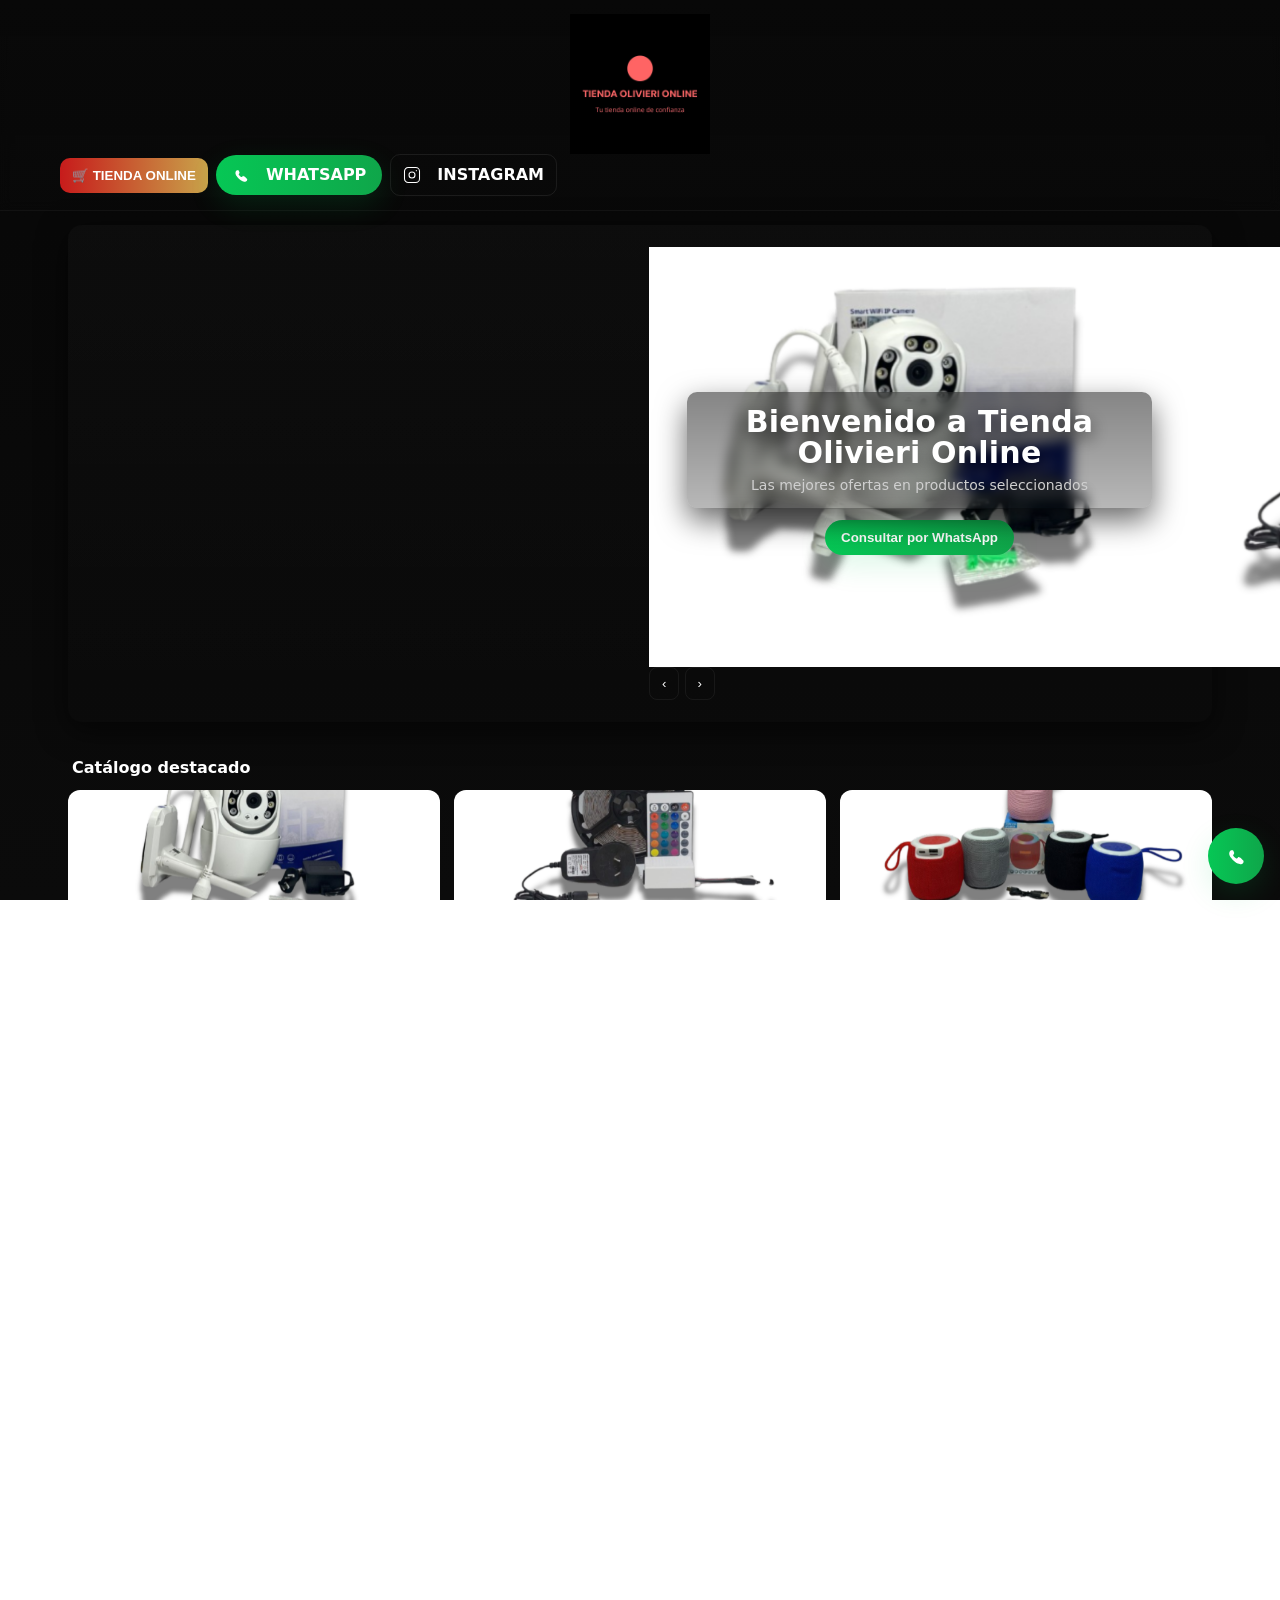
==== tienda.html @ 2c850005 "Update tienda.html" ====
<!doctype html>
<html lang="es">
<head>
  <meta charset="utf-8" />
  <meta name="viewport" content="width=device-width,initial-scale=1" />
  <title>TiendaOlivieriOnline</title>
  <link rel="stylesheet" href="styles.css">
  <script type="module" src="app.js" defer></script>
</head>
<body>
  <header class="site-header sticky">
    <div class="site-inner">
      <div class="logo-wrap" aria-hidden="false">
        <img src="tiendaolivierionline.webp" alt="TiendaOlivieriOnline" class="logo">
      </div>
      <nav class="top-actions" aria-label="Acciones principales">
        <button class="btn main-btn" id="btn-store">🛒 TIENDA ONLINE</button>
        <a class="btn whatsapp-btn" id="btn-whatsapp" href="https://wa.me/5491161368107?text=Hola%20quiero%20consultar%20por%20los%20productos" rel="noopener" target="_blank" title="WhatsApp">
          <svg width="18" height="18" viewBox="0 0 24 24" fill="none" aria-hidden="true" xmlns="http://www.w3.org/2000/svg"><path d="M21.7 18.3a11.9 11.9 0 0 0 .3-2.8c0-6.6-5.4-12-12-12S-1 8.9-1 15.5c0 2 .5 3.9 1.5 5.6L1 24l3.1-1.6A11.9 11.9 0 0 0 12 27c6.6 0 11.9-5.4 11.9-12 0-1-.1-1.9-.2-2.7z" fill="none"/><path d="M17.2 14.2c-.3-.1-1.8-.9-2.1-1-.3-.1-.5-.1-.7.1s-.8 1-1 1.2c-.2.3-.4.4-.7.2-.3-.1-1.2-.4-2.3-1.4-.8-.7-1.3-1.6-1.5-1.9-.2-.3 0-.5.2-.7.2-.2.4-.5.6-.8.2-.3.2-.5.3-.8.1-.3 0-.6-.1-.8-.1-.3-.7-1.6-1-2.2-.3-.6-.6-.5-.8-.5-.2 0-.5 0-.8 0-.3 0-.8.1-1.2.5-.4.4-1.5 1.4-1.5 3.4s1.6 3.9 1.8 4.2c.2.3 3 4.6 7.4 6.4l.1.1c3 .9 3.3.8 3.9.7.6-.1 1.9-.8 2.2-1.6.3-.9.3-1.6.3-1.8 0-.2-.2-.4-.5-.6z" fill="currentColor"/></svg>
          <span style="margin-left:8px;">WHATSAPP</span>
        </a>
        <a class="btn" href="https://instagram.com/TiendaOlivieriOnline" target="_blank" rel="noopener" aria-label="Instagram - TiendaOlivieriOnline" title="Instagram - TiendaOlivieriOnline">
          <svg width="18" height="18" viewBox="0 0 24 24" fill="none" aria-hidden="true" xmlns="http://www.w3.org/2000/svg" style="flex:0 0 auto;">
            <rect x="2" y="2" width="20" height="20" rx="5" stroke="currentColor" stroke-width="1.4" fill="none"/>
            <path d="M16 11.999a4 4 0 1 1-8 0 4 4 0 0 1 8 0z" stroke="currentColor" stroke-width="1.4" fill="none" stroke-linecap="round" stroke-linejoin="round"/>
            <circle cx="17.8" cy="6.2" r="0.8" fill="currentColor"/>
          </svg>
          <span style="margin-left:8px;">INSTAGRAM</span>
        </a>
      </nav>
    </div>
  </header>

  <main>
    <div class="site-container">
    <section class="hero">
      <div class="hero-left">
        <div class="hero-content" style="display:flex;flex-direction:column;gap:12px;align-items:flex-start">
          <!-- Left column now keeps only the CTA and spacing; the hero text is shown once in the carousel overlay -->
          <div style="min-height:48px;"></div>
          
        </div>
      </div>

      <!-- Right: NUEVO CARRUSEL ESTÁTICO Y AUTÓNOMO (no reutiliza el anterior) -->
      <div class="hero-right" aria-hidden="true">
        <div class="product-carousel" aria-label="Carrusel de productos">
          <!-- Overlay text and WhatsApp CTA centered over the carousel -->
          <div class="carousel-overlay" aria-hidden="false">
            <div class="overlay-inner site-inner">
              <div class="overlay-text">
                <div class="overlay-title">Bienvenido a Tienda Olivieri Online</div>
                <div class="overlay-sub">Las mejores ofertas en productos seleccionados</div>
              </div>
              <button id="overlay-wa" class="btn overlay-wa" title="Consultar por WhatsApp">Consultar por WhatsApp</button>
            </div>
          </div>

          <!-- Nuevo carrusel independiente -->
          <div id="new-carousel" class="new-carousel" role="region" aria-label="Carrusel de productos destacado">
            <div class="new-carousel-track" id="new-carousel-track" role="list">
              <!-- Slides añadidos manualmente para asegurar variedad -->
              <div class="new-slide" role="listitem" data-name="CÁMARA DOMO OM" data-price="$39.999" data-desc="Cámara IP con giro y visión nocturna.">
                <img src="Diseño sin título (97).png" alt="CÁMARA DOMO OM">
              </div>
              <div class="new-slide" role="listitem" data-name="TIRA LED RGB 5M" data-price="$14.999" data-desc="Tira LED RGB con control remoto.">
                <img src="Diseño sin título (103).png" alt="TIRA LED RGB 5M">
              </div>
              <div class="new-slide" role="listitem" data-name="MINI PARLANTE PORTATIL" data-price="$9.999" data-desc="Parlante portátil, colores variados.">
                <img src="Diseño sin título (92).png" alt="MINI PARLANTE PORTATIL">
              </div>
              <div class="new-slide" role="listitem" data-name="AURICULARES TRUE WIRELESS" data-price="$11.999" data-desc="Auriculares inPods 12, varios colores.">
                <img src="Diseño sin título (100).png" alt="AURICULARES TRUE WIRELESS">
              </div>
              <div class="new-slide" role="listitem" data-name="PAVA ELECTRICA 1.8L" data-price="$19.999" data-desc="Pava eléctrica acero inoxidable 1.8L.">
                <img src="Diseño sin título (98).png" alt="PAVA ELECTRICA 1.8L">
              </div>
              <div class="new-slide" role="listitem" data-name="RELOJ SMART WATCH" data-price="$11.999" data-desc="Smartwatch color macaron, monitoreo de actividad.">
                <img src="Diseño sin título (96).png" alt="RELOJ SMART WATCH">
              </div>
            </div>

            <div class="new-carousel-controls" aria-hidden="false">
              <button id="new-prev" class="carousel-prev" aria-label="Anterior">‹</button>
              <button id="new-next" class="carousel-next" aria-label="Siguiente">›</button>
            </div>
          </div>
        </div>
      </div>
    </section>
    </div>

    <section id="catalog" class="catalog">
      <h2 class="section-title">Catálogo destacado</h2>
      <div class="grid">
        <!-- Product 1 -->
        <article class="product" data-name="CAMARA DOMO OM" data-price="$39.999" data-desc="Cámara IP con giro y visión nocturna para vigilancia continua y acceso remoto fácil.">
          <div class="prod-media">
            <img src="Diseño sin título (97).png" alt="CAMARA DOMO OM" loading="lazy">
          </div>
          <div class="prod-body">
            <h3 class="prod-name">CAMARA DOMO OM</h3>
            <p class="prod-price">$39.999</p>
            <button class="btn buy-btn">Comprar por WhatsApp</button>
          </div>
        </article>

        <!-- Product 2 -->
        <article class="product" data-name="TIRA LED RGB 3528 - 5MTS" data-price="$14.999" data-desc="Tira RGB flexible para ambientación con múltiples colores y control remoto incluido.">
          <div class="prod-media">
            <img src="Diseño sin título (103).png" alt="TIRA LED RGB 3528 - 5MTS" loading="lazy">
          </div>
          <div class="prod-body">
            <h3 class="prod-name">TIRA LED RGB 3528 - 5MTS</h3>
            <p class="prod-price">$14.999</p>
            <button class="btn buy-btn">Comprar por WhatsApp</button>
          </div>
        </article>

        <!-- Product 3 -->
        <article class="product" data-name="MINI PARLANTE PORTATIL SH-309" data-price="$9.999" data-desc="Parlante compacto con buena autonomía y sonido claro, ideal para llevar a todas partes.">
          <div class="prod-media">
            <img src="Diseño sin título (92).png" alt="MINI PARLANTE PORTATIL SH-309" loading="lazy">
          </div>
          <div class="prod-body">
            <h3 class="prod-name">MINI PARLANTE PORTATIL SH-309</h3>
            <p class="prod-price">$9.999</p>
            <button class="btn buy-btn">Comprar por WhatsApp</button>
          </div>
        </article>

        <!-- Product 4 -->
        <article class="product" data-name="AURICULAR I12" data-price="$11.999" data-desc="Auriculares true wireless con carga portátil y buen aislamiento para llamadas y música.">
          <div class="prod-media">
            <img src="Diseño sin título (100).png" alt="AURICULAR I12" loading="lazy">
          </div>
          <div class="prod-body">
            <h3 class="prod-name">AURICULAR I12</h3>
            <p class="prod-price">$11.999</p>
            <button class="btn buy-btn">Comprar por WhatsApp</button>
          </div>
        </article>

        <!-- Product 5 -->
        <article class="product" data-name="PAVA ELECTRICA C/CORTE MATE ACERO - STAR TRACK" data-price="$19.999" data-desc="Hervidor 1.8L en acero inoxidable con corte automático, rápido y seguro.">
          <div class="prod-media">
            <img src="Diseño sin título (98).png" alt="PAVA ELECTRICA C/CORTE MATE ACERO - STAR TRACK" loading="lazy">
          </div>
          <div class="prod-body">
            <h3 class="prod-name">PAVA ELECTRICA C/CORTE MATE ACERO - STAR TRACK</h3>
            <p class="prod-price">$19.999</p>
            <button class="btn buy-btn">Comprar por WhatsApp</button>
          </div>
        </article>

        <!-- Product 6 -->
        <article class="product" data-name="CARGADOR IPHONE 20W - TIPO C A LIGHTNING" data-price="$10.999" data-desc="Cargador oficial 20W para carga rápida y segura de iPhone y accesorios.">
          <div class="prod-media">
            <img src="Diseño sin título (102).png" alt="CARGADOR IPHONE 20W - TIPO C A LIGHTNING" loading="lazy">
          </div>
          <div class="prod-body">
            <h3 class="prod-name">CARGADOR IPHONE 20W - TIPO C A LIGHTNING</h3>
            <p class="prod-price">$10.999</p>
            <button class="btn buy-btn">Comprar por WhatsApp</button>
          </div>
        </article>

        <!-- Product 7 -->
        <article class="product" data-name="SOPORTE TV FIJO 26&quot;- 63&quot;" data-price="$10.999" data-desc="Soporte metálico resistente que fija tu TV ahorrando espacio y asegurando estabilidad.">
          <div class="prod-media">
            <img src="Diseño sin título (91).png" alt="SOPORTE TV FIJO 26-63" loading="lazy">
          </div>
          <div class="prod-body">
            <h3 class="prod-name">SOPORTE TV FIJO 26"- 63"</h3>
            <p class="prod-price">$10.999</p>
            <button class="btn buy-btn">Comprar por WhatsApp</button>
          </div>
        </article>

        <!-- Product 8 -->
        <article class="product" data-name="SOPORTE IMANTADO PARA CELULAR" data-price="$11.999" data-desc="Base magnética compacta para mantener tu teléfono seguro y accesible en el auto.">
          <div class="prod-media">
            <img src="Diseño sin título (94).png" alt="SOPORTE IMANTADO PARA CELULAR" loading="lazy">
          </div>
          <div class="prod-body">
            <h3 class="prod-name">SOPORTE IMANTADO PARA CELULAR</h3>
            <p class="prod-price">$11.999</p>
            <button class="btn buy-btn">Comprar por WhatsApp</button>
          </div>
        </article>

        <!-- Product 9 -->
        <article class="product" data-name="RELOJ SMART WATCH D20 - CUADRADO (409)" data-price="$11.999" data-desc="Smartwatch con monitoreo de actividad, notificaciones y diseño moderno, ideal para uso diario.">
          <div class="prod-media">
            <img src="Diseño sin título (96).png" alt="RELOJ SMART WATCH D20 - CUADRADO (409)" loading="lazy">
          </div>
          <div class="prod-body">
            <h3 class="prod-name">RELOJ SMART WATCH D20 - CUADRADO (409)</h3>
            <p class="prod-price">$11.999</p>
            <button class="btn buy-btn">Comprar por WhatsApp</button>
          </div>
        </article>

        <!-- Product 10 -->
        <article class="product" data-name="MATE AUTO CEBADOR - C/DISEÑO" data-price="$8.999" data-desc="Mate con diseño decorativo y función de cebado automático para mayor comodidad.">
          <div class="prod-media">
            <img src="Diseño sin título (90).png" alt="MATE AUTO CEBADOR - C/DISEÑO" loading="lazy">
          </div>
          <div class="prod-body">
            <h3 class="prod-name">MATE AUTO CEBADOR - C/DISEÑO</h3>
            <p class="prod-price">$8.999</p>
            <button class="btn buy-btn">Comprar por WhatsApp</button>
          </div>
        </article>

        <!-- Product 11 -->
        <article class="product" data-name="CALOVENTOR ELECTRICO ORYX" data-price="$28.000" data-desc="Caloventor portátil 2000W que calienta rápido y es fácil de mover entre ambientes.">
          <div class="prod-media">
            <img src="Diseño sin título (95).png" alt="CALOVENTOR ELECTRICO ORYX" loading="lazy">
          </div>
          <div class="prod-body">
            <h3 class="prod-name">CALOVENTOR ELECTRICO ORYX</h3>
            <p class="prod-price">$28.000</p>
            <button class="btn buy-btn">Comprar por WhatsApp</button>
          </div>
        </article>

        <!-- Product 12 -->
        <article class="product" data-name="ADAPTADOR CARGA RAPIDA SAMSUNG -15W" data-price="$9.999" data-desc="Adaptador compacto Samsung 15W para carga rápida y segura de dispositivos compatibles.">
          <div class="prod-media">
            <img src="Diseño sin título (85).png" alt="ADAPTADOR CARGA RAPIDA SAMSUNG -15W" loading="lazy">
          </div>
          <div class="prod-body">
            <h3 class="prod-name">ADAPTADOR CARGA RAPIDA SAMSUNG -15W</h3>
            <p class="prod-price">$9.999</p>
            <button class="btn buy-btn">Comprar por WhatsApp</button>
          </div>
        </article>

        <article class="product" data-name="ESFERA DE CRISTAL 3D LED (JS-0601)" data-price="$10.000" data-desc="Elegante esfera de cristal con grabado 3D y base LED. Ideal como decoración para el hogar, oficina o regalo especial. Cuenta con iluminación suave que resalta el diseño interno, creando un efecto visual único y moderno. Incluye base con conexión USB.">
  <div class="prod-media">
    <img src="./esfera-cristal.jpg.png" alt="ESFERA DE CRISTAL 3D LED (JS-0601)" loading="lazy">
  </div>
  <div class="prod-body">
    <h3 class="prod-name">ESFERA DE CRISTAL 3D LED (JS-0601)</h3>
    <p class="prod-price">$10.000</p>
    <button class="btn buy-btn">Comprar por WhatsApp</button>
  </div>
</article>

        <article class="product" data-name="INFLADOR DE GLOBOS ELECTRICO" data-price="$22.000" data-desc="Inflador eléctrico de globos ideal para fiestas y eventos. Permite inflar globos de forma rápida, cómoda y sin esfuerzo. Cuenta con doble salida de aire y funcionamiento sencillo, perfecto para decoraciones profesionales o uso en casa.">
  <div class="prod-media">
    <img src="./inflador-globos.png.png" alt="INFLADOR DE GLOBOS ELECTRICO" loading="lazy">
  </div>
  <div class="prod-body">
    <h3 class="prod-name">INFLADOR DE GLOBOS ELECTRICO</h3>
    <p class="prod-price">$22.000</p>
    <button class="btn buy-btn">Comprar por WhatsApp</button>
  </div>
</article>

        <article class="product" data-name="HUMIDIFICADOR AROMATHERAPY C/DISEÑO" data-price="$14.000" data-desc="Humidificador aromatherapy con diseño moderno, ideal para mejorar el ambiente del hogar. Permite agregar esencias para aromatizar y generar un espacio relajante. Funciona con conexión USB y emite una suave niebla que ayuda a mantener la humedad del aire. Perfecto para dormitorios, oficinas o regalos.">
  <div class="prod-media">
    <img src="./humidificador.png.png.png" alt="HUMIDIFICADOR AROMATHERAPY C/DISEÑO" loading="lazy">
  </div>
  <div class="prod-body">
    <h3 class="prod-name">HUMIDIFICADOR AROMATHERAPY C/DISEÑO</h3>
    <p class="prod-price">$14.000</p>
    <button class="btn buy-btn">Comprar por WhatsApp</button>
  </div>
</article>

        <article class="product" data-name="DIFUSOR DE AROMAS C/ LUZ" data-price="$20.000" data-desc="Difusor de aromas con luz LED ideal para crear un ambiente relajante y armonioso. Permite utilizar esencias aromáticas para perfumar el espacio mientras emite una suave iluminación decorativa. Incluye control remoto y varias opciones de luz. Perfecto para el hogar, oficina o momentos de relajación.">
  <div class="prod-media">
    <img src="./difusor.png.png" alt="DIFUSOR DE AROMAS C/ LUZ" loading="lazy">
  </div>
  <div class="prod-body">
    <h3 class="prod-name">DIFUSOR DE AROMAS C/ LUZ</h3>
    <p class="prod-price">$20.000</p>
    <button class="btn buy-btn">Comprar por WhatsApp</button>
  </div>
</article>

        <article class="product" data-name="TIMBRE INALAMBRICO CON PILA" data-price="$11.200" data-desc="Timbre inalámbrico práctico y fácil de instalar, ideal para el hogar o negocio. Funciona con pilas, sin necesidad de cables, y ofrece un alcance óptimo con varios tonos de sonido. Diseño moderno y compacto, perfecto para entradas, oficinas o locales.">
  <div class="prod-media">
    <img src="./timbre.png.png" alt="TIMBRE INALAMBRICO CON PILA" loading="lazy">
  </div>
  <div class="prod-body">
    <h3 class="prod-name">TIMBRE INALAMBRICO CON PILA</h3>
    <p class="prod-price">$11.200</p>
    <button class="btn buy-btn">Comprar por WhatsApp</button>
  </div>
</article>

        <article class="product" data-name="SET CUCHILLOS P/PARRILLA 3PCS" data-price="$24.000" data-desc="Set de cuchillos para parrilla de 3 piezas, ideal para cortes precisos y manejo cómodo. Incluye cuchillo, tenedor y pinza, con mangos ergonómicos y estuche práctico para transportar. Perfecto para asados, camping o uso en el hogar.">
  <div class="prod-media">
    <img src="./cuchillos.png.png" alt="SET CUCHILLOS P/PARRILLA 3PCS" loading="lazy">
  </div>
  <div class="prod-body">
    <h3 class="prod-name">SET CUCHILLOS P/PARRILLA 3PCS</h3>
    <p class="prod-price">$24.000</p>
    <button class="btn buy-btn">Comprar por WhatsApp</button>
  </div>
</article>

        <article class="product" data-name="MAQUINA DE ALGODON DE AZUCAR (OM-055)" data-price="$48.600" data-desc="Máquina de algodón de azúcar ideal para el hogar, fiestas y eventos. Permite preparar algodón de azúcar de forma rápida y sencilla. Diseño compacto y fácil de usar, incluye accesorios para comenzar a utilizarla al instante. Perfecta para cumpleaños, reuniones o emprendimientos.">
  <div class="prod-media">
    <img src="./algodon-azucar.png.png" alt="MAQUINA DE ALGODON DE AZUCAR (OM-055)" loading="lazy">
  </div>
  <div class="prod-body">
    <h3 class="prod-name">MAQUINA DE ALGODON DE AZUCAR (OM-055)</h3>
    <p class="prod-price">$48.600</p>
    <button class="btn buy-btn">Comprar por WhatsApp</button>
  </div>
</article>

        <article class="product" data-name="ACOLCHADO 3 EN 1 - TWIN" data-price="$58.000" data-desc="Acolchado 3 en 1 tamaño Twin, ideal para todas las estaciones. Incluye diseño reversible y materiales suaves que brindan confort y abrigo. Perfecto para dormitorios modernos, fácil de combinar y lavar. Disponible en varios colores.">
  <div class="prod-media">
    <img src="./acolchado.png.png" alt="ACOLCHADO 3 EN 1 - TWIN" loading="lazy">
  </div>
  <div class="prod-body">
    <h3 class="prod-name">ACOLCHADO 3 EN 1 - TWIN</h3>
    <p class="prod-price">$58.000</p>
    <button class="btn buy-btn">Comprar por WhatsApp</button>
  </div>
</article>

        <article class="product" data-name="CONVERTIDOR SMART TV BOX (CAJA NEGRA)" data-price="$35.000" data-desc="Convertidor Smart TV Box que transforma cualquier televisor en Smart TV. Permite acceder a aplicaciones como YouTube, Netflix y más. Fácil de instalar y usar, incluye control remoto y conexión a internet por WiFi. Ideal para disfrutar de contenido online en cualquier TV.">
  <div class="prod-media">
    <img src="./tv-box.png.png" alt="CONVERTIDOR SMART TV BOX (CAJA NEGRA)" loading="lazy">
  </div>
  <div class="prod-body">
    <h3 class="prod-name">CONVERTIDOR SMART TV BOX (CAJA NEGRA)</h3>
    <p class="prod-price">$35.000</p>
    <button class="btn buy-btn">Comprar por WhatsApp</button>
  </div>
</article>

        <article class="product" data-name="JUEGO DESTORNILLADOR CRUZ Y PLANO 6PCS" data-price="$9.200" data-desc="Juego de destornilladores de 6 piezas, incluye puntas cruz y plano. Ideales para trabajos de reparación en el hogar, uso profesional o bricolaje. Mangos ergonómicos antideslizantes para mayor comodidad y precisión.">
  <div class="prod-media">
    <img src="./destornilladores.png.png" alt="JUEGO DESTORNILLADOR CRUZ Y PLANO 6PCS" loading="lazy">
  </div>
  <div class="prod-body">
    <h3 class="prod-name">JUEGO DESTORNILLADOR CRUZ Y PLANO 6PCS</h3>
    <p class="prod-price">$9.200</p>
    <button class="btn buy-btn">Comprar por WhatsApp</button>
  </div>
</article>

        <article class="product" data-name="FOCO BOLICHERO" data-price="$3.500" data-desc="Foco bolichero LED ideal para fiestas y ambientación. Proyecta luces de colores en movimiento creando un efecto tipo boliche. Fácil de instalar, compatible con rosca estándar. Perfecto para cumpleaños, eventos o decorar ambientes.">
  <div class="prod-media">
    <img src="./foco.png.png" alt="FOCO BOLICHERO" loading="lazy">
  </div>
  <div class="prod-body">
    <h3 class="prod-name">FOCO BOLICHERO</h3>
    <p class="prod-price">$3.500</p>
    <button class="btn buy-btn">Comprar por WhatsApp</button>
  </div>
</article>

        <article class="product" data-name="PARLANTE ORIX 6.5" data-price="$45.000" data-desc="Parlante portátil Orix 6.5 con excelente potencia de sonido y luces LED. Ideal para fiestas, reuniones o uso diario. Incluye micrófono, conexión Bluetooth, USB y radio FM. Diseño moderno y fácil de transportar para llevar la música a todos lados.">
  <div class="prod-media">
    <img src="./Parlante%20Orix%206.5.webp" alt="PARLANTE ORIX 6.5" loading="lazy">
  </div>
  <div class="prod-body">
    <h3 class="prod-name">PARLANTE ORIX 6.5</h3>
    <p class="prod-price">$45.000</p>
    <button class="btn buy-btn">Comprar por WhatsApp</button>
  </div>
</article>

        <article class="product" data-name="CARTEL KIOSCO LED COLORES LUMINOSO 220V" data-price="$16.000" data-desc="Cartel luminoso LED ideal para kioscos y negocios. Diseño llamativo con luces de colores que atraen la atención de clientes. Funciona a 220V, fácil de instalar y perfecto para destacar tu local tanto de día como de noche.">
  <div class="prod-media">
    <img src="./Cartel%20Kiosco%20Led%20Colores%20Luminoso%20Publicidad%20Enchufe%20220v.webp" alt="CARTEL KIOSCO LED" loading="lazy">
  </div>
  <div class="prod-body">
    <h3 class="prod-name">CARTEL KIOSCO LED COLORES LUMINOSO 220V</h3>
    <p class="prod-price">$16.000</p>
    <button class="btn buy-btn">Comprar por WhatsApp</button>
  </div>
</article>

        <article class="product" data-name="MINI PARLANTE P10 PRO" data-price="$60.000" data-desc="Mini parlante portátil P10 Pro con sonido potente y excelente calidad de audio. Conexión Bluetooth, batería recargable y diseño compacto para llevar a cualquier lugar. Ideal para reuniones, viajes o uso diario. Disponible en varios colores.">
  <div class="prod-media">
    <img src="./parlante-p10.png.png" alt="MINI PARLANTE P10 PRO" loading="lazy">
  </div>
  <div class="prod-body">
    <h3 class="prod-name">MINI PARLANTE P10 PRO</h3>
    <p class="prod-price">$60.000</p>
    <button class="btn buy-btn">Comprar por WhatsApp</button>
  </div>
</article>

        <article class="product" data-name="CASCADA DE CHOCOLATE - HYTOSHY" data-price="$50.000" data-desc="Cascada de chocolate Hytoshy ideal para fiestas, eventos y reuniones. Permite derretir chocolate y crear un efecto en cascada perfecto para frutas, galletas y postres. Fácil de usar, práctica y divertida. Ideal para cumpleaños, celebraciones o emprendimientos.">
  <div class="prod-media">
    <img src="./cascada-chocolate.png.png" alt="CASCADA DE CHOCOLATE - HYTOSHY" loading="lazy">
  </div>
  <div class="prod-body">
    <h3 class="prod-name">CASCADA DE CHOCOLATE - HYTOSHY</h3>
    <p class="prod-price">$50.000</p>
    <button class="btn buy-btn">Comprar por WhatsApp</button>
  </div>
</article>

        <article class="product" data-name="SOPORTE CELULAR P/AUTO - 360°" data-price="$12.000" data-desc="Soporte para celular de auto con rotación 360°, ideal para mantener tu teléfono seguro y visible mientras manejás. Fácil de instalar, con base firme y ajuste universal. Perfecto para GPS, llamadas o música durante el viaje.">
  <div class="prod-media">
    <img src="./soporte-auto.png.png" alt="SOPORTE CELULAR P/AUTO - 360°" loading="lazy">
  </div>
  <div class="prod-body">
    <h3 class="prod-name">SOPORTE CELULAR P/AUTO - 360°</h3>
    <p class="prod-price">$12.000</p>
    <button class="btn buy-btn">Comprar por WhatsApp</button>
  </div>
</article>

        <article class="product" data-name="SOP CELULAR P/ BICI-MOTO IMPERMEABLE" data-price="$13.000" data-desc="Soporte para celular impermeable ideal para bicicleta o moto. Protege tu dispositivo de lluvia, polvo y golpes mientras lo mantenés visible. Cuenta con fijación firme al manubrio y pantalla táctil funcional. Perfecto para usar GPS o aplicaciones durante el viaje.">
  <div class="prod-media">
    <img src="./soporte-bici.png.png" alt="SOP CELULAR P/ BICI-MOTO IMPERMEABLE" loading="lazy">
  </div>
  <div class="prod-body">
    <h3 class="prod-name">SOP CELULAR P/ BICI-MOTO IMPERMEABLE</h3>
    <p class="prod-price">$13.000</p>
    <button class="btn buy-btn">Comprar por WhatsApp</button>
  </div>
</article>

        <article class="product" data-name="TERMO ACERO INOXIDABLE 1LT" data-price="$15.000" data-desc="Termo de acero inoxidable de 1 litro, ideal para mantener bebidas calientes o frías por más tiempo. Diseño resistente y portátil, incluye tapa hermética y funda protectora para fácil transporte. Perfecto para viajes, trabajo o uso diario.">
  <div class="prod-media">
    <img src="./termo.png.png" alt="TERMO ACERO INOXIDABLE 1LT" loading="lazy">
  </div>
  <div class="prod-body">
    <h3 class="prod-name">TERMO ACERO INOXIDABLE 1LT</h3>
    <p class="prod-price">$15.000</p>
    <button class="btn buy-btn">Comprar por WhatsApp</button>
  </div>
</article>
      </div>
    </section>

    <!-- Product detail modal -->
    <div id="product-modal" class="modal" aria-hidden="true">
      <div class="modal-backdrop" data-close></div>
      <aside class="modal-panel" role="dialog" aria-modal="true" aria-labelledby="modal-title">
        <button class="modal-close" aria-label="Cerrar" data-close>✕</button>
        <div class="modal-media">
          <img id="modal-img" src="" alt="">
        </div>
        <div class="modal-body">
          <h3 id="modal-title"></h3>
          <p id="modal-price"></p>
          <p id="modal-desc" class="modal-desc" aria-hidden="false"></p>
          <div class="modal-actions">
            <a id="modal-whatsapp" class="btn buy-btn" target="_blank" rel="noopener">Comprar por WhatsApp</a>
          </div>
        </div>
      </aside>
    </div>

    <!-- Trust / confidence section -->
    <section class="trust-section" aria-label="Confianza Tienda">
      <div class="trust-grid">
        <div class="trust-item">
          <svg class="trust-icon" width="36" height="36" viewBox="0 0 24 24" fill="none"><path d="M12 2l3 6 6 .5-4.5 4 1 6L12 17l-5.5 3.5 1-6L3 8.5 9 8 12 2z" fill="currentColor"/></svg>
          <div class="trust-title">Coordinamos entregas por WhatsApp</div>
        </div>
        <div class="trust-item">
          <svg class="trust-icon" width="36" height="36" viewBox="0 0 24 24" fill="none"><path d="M12 1a4 4 0 0 1 4 4v2h2a1 1 0 0 1 1 1v11a2 2 0 0 1-2 2H7a2 2 0 0 1-2-2V8a1 1 0 0 1 1-1h2V5a4 4 0 0 1 4-4z" fill="currentColor"/></svg>
          <div class="trust-title">Pagos seguros</div>
        </div>
        <div class="trust-item">
          <svg class="trust-icon" width="36" height="36" viewBox="0 0 24 24" fill="none"><path d="M12 2a7 7 0 0 1 7 7v3a7 7 0 0 1-7 7 7 7 0 0 1-7-7V9a7 7 0 0 1 7-7z" fill="currentColor"/></svg>
          <div class="trust-title">Atención personalizada</div>
        </div>
      </div>
    </section>

  </main>

  <a id="whatsapp-float" class="whatsapp-float" href="https://wa.me/5491161368107?text=Hola%20quiero%20consultar%20por%20los%20productos" target="_blank" rel="noopener" aria-label="WhatsApp">
    <svg width="22" height="22" viewBox="0 0 24 24" fill="none" aria-hidden="true"><path d="M20.5 3.5A11 11 0 1 0 24 12a11 11 0 0 0-3.5-8.5z" fill="none"/><path d="M17.2 14.2c-.3-.1-1.8-.9-2.1-1-.3-.1-.5-.1-.7.1s-.8 1-1 1.2c-.2.3-.4.4-.7.2-.3-.1-1.2-.4-2.3-1.4-.8-.7-1.3-1.6-1.5-1.9-.2-.3 0-.5.2-.7.2-.2.4-.5.6-.8.2-.3.2-.5.3-.8.1-.3 0-.6-.1-.8-.1-.3-.7-1.6-1-2.2-.3-.6-.6-.5-.8-.5-.2 0-.5 0-.8 0-.3 0-.8.1-1.2.5-.4.4-1.5 1.4-1.5 3.4s1.6 3.9 1.8 4.2c.2.3 3 4.6 7.4 6.4l.1.1c3 .9 3.3.8 3.9.7.6-.1 1.9-.8 2.2-1.6.3-.9.3-1.6.3-1.8 0-.2-.2-.4-.5-.6z" fill="#fff"/></svg>
  </a>

  <footer class="site-footer">
    <div class="site-inner">
      <div class="footer-inner">
        <div class="brand">TiendaOlivieriOnline</div>
        <div class="socials">
          <a href="https://instagram.com/TiendaOlivieriOnline" target="_blank" rel="noopener">Instagram</a>

          <a href="https://wa.me/0000000000" target="_blank" rel="noopener">WhatsApp</a>
        </div>
        <div class="thanks">Gracias por confiar en nosotros</div>
      </div>
    </div>
  </footer>
</body>
</html>
---- styles.css ----
html, body {
  overflow-x: hidden;
}

:root{
  --bg:#0b0b0b;
  --card:#0f0f0f;
  --muted:#cfcfcf;
  --accent:#c71b1b; /* rojo fuerte */
  --gold:#c9a34a;
  --white:#ffffff;
  --radius:12px;
  --glass: rgba(255,255,255,0.03);
  font-family: Inter, ui-sans-serif, system-ui, -apple-system, "Segoe UI", Roboto, "Helvetica Neue", Arial;
}

*{box-sizing:border-box}
html,body{height:100%}
body{
  margin:0;
  overflow-x:hidden; /* prevent horizontal overflow from full-bleed elements */
  background:linear-gradient(180deg, #070707 0%, #0b0b0b 100%);
  color:var(--white);
  -webkit-font-smoothing:antialiased;
  -moz-osx-font-smoothing:grayscale;
  line-height:1.25;
  display:flex;
  flex-direction:column;
  min-height:100vh;
}

/* Header */
.site-header{
  display:flex;
  justify-content:space-between;
  align-items:center;
  padding:14px 16px;
  gap:12px;
  background:transparent;
}
.logo-wrap{
  display:flex;
  align-items:center;
  justify-content:center;
}
.logo{
  height:140px;
  max-width:420px;
  width:auto;
  display:block;
  margin:0 auto;
}
.top-actions{display:flex;gap:8px;flex-wrap:wrap;align-items:center}
.btn{
  background:transparent;
  color:var(--white);
  border:1px solid rgba(255,255,255,0.08);
  padding:10px 12px;
  border-radius:10px;
  font-weight:600;
  cursor:pointer;
  text-decoration:none;
  display:inline-flex;
  align-items:center;
  gap:8px;
  transition:transform .12s ease, box-shadow .12s ease, background .12s;
}
.btn:hover{transform:translateY(-3px);box-shadow:0 6px 18px rgba(0,0,0,0.6)}
.main-btn{background:linear-gradient(90deg,var(--accent),var(--gold)); color:#fff; border:none}
.cta{background:var(--accent); border:none}
.cta.alt{background:transparent;border:1px solid rgba(255,255,255,0.08)}

/* Centered inner wrapper used for header/footer and constrained content (except carousel visuals) */
.site-inner{
  max-width:1200px;
  margin:0 auto;
  padding:0 20px;
  box-sizing:border-box;
  width:100%;
}

/* Site container to limit page width and add lateral padding */
.site-container{
  max-width:1200px; /* between 1100-1300px as requested */
  margin:0 auto;
  padding:0 28px; /* lateral padding so content is not stuck to edges */
  box-sizing:border-box;
}

/* Hero - left text / right carousel layout */
.hero{
  display:flex;
  gap:18px;
  align-items:center;
  padding:18px;
  margin:6px 0; /* vertical spacing only; horizontal centering handled by .site-container */
  background:linear-gradient(180deg, rgba(255,255,255,0.02), transparent);
  border-radius:14px;
  box-shadow:0 8px 30px rgba(0,0,0,0.6);
  align-items:center;
  justify-content:space-between;
  width:100%;
}
/* left column - textual content */
.hero-left{flex:1 1 50%;min-width:0;display:flex;align-items:center}
.hero-content{width:100%}
.hero h1{
  margin:0 0 6px 0;
  font-size:22px;
  letter-spacing:0.2px;
}
.subtitle{margin:0 0 12px 0;color:var(--muted);font-size:14px}
.cta-row{display:flex;gap:10px;flex-wrap:wrap}

/* right column - carousel */
.hero-right{flex:1 1 50%;display:flex;align-items:center;justify-content:center;min-width:0}
.hero-right .product-carousel{width:100%;max-width:720px;margin-left:0;position:relative}

/* Overlay centered over carousel */
.carousel-overlay{
  position:absolute;
  inset:0;
  display:flex;
  flex-direction:column;
  align-items:center;
  justify-content:center;
  pointer-events:none; /* allow clicks to pass to carousel except CTA */
  z-index:6;
  padding:18px;
  text-align:center;
}
.carousel-overlay .overlay-text{
  pointer-events:auto;
  background:linear-gradient(180deg, rgba(0,0,0,0.48), rgba(0,0,0,0.28));
  padding:14px 18px;
  border-radius:10px;
  backdrop-filter: blur(6px);
  box-shadow:0 12px 30px rgba(0,0,0,0.6);
}
.overlay-title{color:#fff;font-weight:700;font-size:20px;line-height:1.1;text-shadow:0 6px 18px rgba(0,0,0,0.6)}
.overlay-sub{color:rgba(255,255,255,0.9);font-size:13px;margin-top:6px;color:var(--muted);text-shadow:0 6px 18px rgba(0,0,0,0.4)}

/* WhatsApp CTA overlay */
.overlay-wa{
  pointer-events:auto;
  margin-top:12px;
  background:linear-gradient(90deg,#25D366,#16a34a);
  border:none;
  color:#fff;
  padding:10px 14px;
  border-radius:999px;
  font-weight:700;
  box-shadow:0 12px 28px rgba(37,211,102,0.14);
  display:inline-flex;
  align-items:center;
  gap:8px;
  cursor:pointer;
}

/* ensure carousel and slides occupy full area and images cover */
.carousel-track{
  position:relative;
  width:100%;
  height:420px; /* keep prominent */
  border-radius:14px;
  overflow:hidden;
  background:transparent;
  box-shadow:0 20px 60px rgba(0,0,0,0.7);
  display:flex;
  align-items:stretch;
  transition:transform .6s cubic-bezier(.2,.9,.2,1);
  will-change:transform;
  font-size:0;
}
.carousel-slide{
  min-width:100%;
  height:100%;
  flex:0 0 100%;
  display:block;
  position:relative;
  padding:0;
  cursor:pointer;
  background:transparent;
  transition:opacity .6s ease;
}
/* image container fills the panel */
.carousel-slide .thumb{
  position:absolute;
  inset:0;
  border-radius:14px;
  overflow:hidden;
  display:block;
  background:#000;
}
/* image fills entire panel with cover */
.carousel-slide img{
  width:100%;
  height:100%;
  object-fit:cover; /* cover entire slide area without distortion */
  display:block;
  vertical-align:middle;
  background:transparent;
}

/* smaller layout tweaks for phones */
@media (max-width:520px){
  .carousel-track{height:340px}
  .overlay-title{font-size:18px}
  .overlay-sub{font-size:12px}
  .overlay-wa{padding:10px 12px;font-size:14px}
}

/* keep visual card styles for fallback visuals */
.visual-card{width:100%;border-radius:12px;overflow:hidden;box-shadow:0 14px 46px rgba(0,0,0,0.65)}
.visual-card img{width:100%;height:100%;object-fit:cover;display:block}

/* Catalog */
.catalog{padding:16px;margin:10px}
.section-title{margin:0 0 12px 4px;font-size:16px}
.grid{
  display:grid;
  grid-template-columns:repeat(3,1fr);
  gap:12px;
}
.product{
  background:var(--card);
  border-radius:12px;
  overflow:hidden;
  will-change:transform,box-shadow,filter;
  transition:transform .16s cubic-bezier(.2,.9,.2,1), box-shadow .16s cubic-bezier(.2,.9,.2,1), filter .16s ease;
  display:flex;
  flex-direction:column;
}
.product:hover{
  transform:translateY(-8px) scale(1.035);
  box-shadow:0 24px 48px rgba(0,0,0,0.55), 0 6px 18px rgba(0,0,0,0.35);
  filter:brightness(1.04) contrast(1.03);
}
.prod-media{height:120px;overflow:hidden;background:linear-gradient(180deg, rgba(255,255,255,0.02), transparent)}
.prod-media img{
  width:100%;
  height:100%;
  object-fit:cover;
  display:block;
  transition:transform .32s cubic-bezier(.2,.9,.2,1), opacity .24s ease;
  backface-visibility:hidden;
  transform-origin:center center;
}
.prod-media:hover img{
  transform:scale(1.06);
}
.prod-body{padding:8px;display:flex;flex-direction:column;gap:6px}
.prod-name{margin:0;font-size:13px}
.prod-price{margin:0;color:var(--gold);font-weight:700}
.buy-btn{margin-top:auto;background:var(--accent);border:none;padding:8px;border-radius:10px;color:#fff}

/* Floating WhatsApp */
.whatsapp-float{
  position:fixed;
  right:16px;
  bottom:16px;
  width:56px;
  height:56px;
  border-radius:50%;
  display:flex;
  align-items:center;
  justify-content:center;
  background:linear-gradient(180deg,var(--accent),#a91616);
  color:white;
  text-decoration:none;
  box-shadow:0 12px 30px rgba(0,0,0,0.5);
  z-index:60;
  transition:transform .12s;
}
.whatsapp-float:hover{transform:translateY(-6px)}

/* Footer */
.site-footer{margin-top:auto;padding:18px 12px;background:transparent;border-top:1px solid rgba(255,255,255,0.03)}
.footer-inner{display:flex;flex-direction:column;gap:8px;align-items:center;color:var(--muted)}
.footer-inner .socials{display:flex;gap:12px}
.footer-inner a{color:var(--muted);text-decoration:none;font-size:14px}

/* Responsive */
@media (max-width:900px){
  .grid{grid-template-columns:repeat(2,1fr)}
  .hero{flex-direction:column}
  .hero-visual{width:100%}
  .product-carousel{width:100%;max-width:100%;margin-left:0}
  .carousel-track{height:360px}
  .carousel-slide .thumb{width:68%}
  .carousel-slide .meta{width:32%}
}
@media (max-width:520px){
  .grid{grid-template-columns:repeat(1,1fr)}
  .top-actions{display:none}
  .logo{height:96px; max-width:320px}
  .hero h1{font-size:18px}
  .prod-media{height:180px}
  .site-header{padding:10px}
}

/* Product carousel (hero-right) */
.product-carousel{
  width:100%;
  max-width:100%;
  margin-left:0;
  display:flex;
  flex-direction:column;
  gap:10px;
  align-items:stretch;
  z-index:2;
}
/* increase height and presence of the carousel so it's the main visual focus */
.carousel-track{
  position:relative;
  width:100%;
  height:420px; /* bigger for prominent product imagery */
  border-radius:14px;
  overflow:hidden;
  /* use a subtle glass background to avoid solid black showing through */
  background:linear-gradient(180deg, rgba(255,255,255,0.02), rgba(255,255,255,0.01));
  box-shadow:0 20px 60px rgba(0,0,0,0.7);
  display:flex;
  align-items:stretch;
  /* ensure smooth whole-track sliding and avoid gaps */
  transition:transform .6s cubic-bezier(.2,.9,.2,1);
  will-change:transform;
  font-size:0; /* prevent inline gap artifacts */
}
/* each slide is a single full-bleed panel so images always cover the area */
.carousel-slide{
  min-width:100%;
  height:100%;
  flex:0 0 100%;
  display:block;
  position:relative;
  padding:0;
  cursor:pointer;
  background:transparent;
}
/* image container fills the panel */
.carousel-slide .thumb{
  position:absolute;
  inset:0;
  border-radius:14px;
  overflow:hidden;
  display:block;
}
/* image fills entire panel with cover */
.carousel-slide img{
  width:100%;
  height:100%;
  object-fit:cover; /* cover entire slide area without distortion */
  display:block;
  vertical-align:middle;
  background:transparent;
}
/* metadata overlays on top of the image without affecting layout or width */
.carousel-slide .meta{
  position:absolute;
  right:12px;
  bottom:12px;
  left:auto;
  width:auto;
  max-width:46%;
  background:linear-gradient(180deg, rgba(0,0,0,0.35), rgba(0,0,0,0.2));
  color:var(--white);
  padding:10px 12px;
  border-radius:10px;
  display:flex;
  flex-direction:column;
  gap:6px;
  backdrop-filter: blur(4px);
}
.carousel-slide .meta h4{margin:0;font-size:15px}
.carousel-slide .meta p{margin:0;font-weight:700;color:var(--gold)}
.carousel-controls{display:flex;gap:8px;justify-content:center;align-items:center;margin-top:6px}
.carousel-prev, .carousel-next{
  background:transparent;border:1px solid rgba(255,255,255,0.06);color:var(--white);padding:8px 12px;border-radius:8px;cursor:pointer;
  transition:transform .12s, box-shadow .12s;
}
.carousel-prev:hover, .carousel-next:hover{transform:translateY(-4px);box-shadow:0 8px 18px rgba(0,0,0,0.5)}

/* keep modal styles marker */
.modal{
  position:fixed;
  inset:0;
  display:none;
  align-items:center;
  justify-content:center;
  z-index:80;
}
.modal.open{display:flex}
.modal-backdrop{
  position:absolute;
  inset:0;
  background:linear-gradient(180deg, rgba(0,0,0,0.6), rgba(0,0,0,0.75));
  backdrop-filter: blur(6px);
}
.modal-panel{
  position:relative;
  width:min(920px, 94%);
  max-height:88vh;
  margin:auto;
  background:var(--card);
  border-radius:14px;
  box-shadow:0 30px 80px rgba(0,0,0,0.7);
  display:flex;
  gap:18px;
  overflow:hidden;
  z-index:82;
}
.modal-close{
  position:absolute;
  right:12px;
  top:10px;
  background:transparent;
  border:none;
  color:var(--muted);
  font-size:18px;
  padding:8px;
  cursor:pointer;
}
.modal-media{
  flex:1 1 55%;
  background:#0a0a0a;
  display:flex;
  align-items:center;
  justify-content:center;
  min-width:220px;
}
.modal-media img{
  width:100%;
  height:100%;
  object-fit:contain;
  display:block;
  max-height:84vh;
}
.modal-body{
  flex:1 1 45%;
  padding:20px;
  display:flex;
  flex-direction:column;
  gap:12px;
  min-width:220px;
}
.modal-body h3{margin:0;font-size:18px}
.modal-desc{margin:6px 0 0 0;color:var(--muted);font-size:14px;line-height:1.3}
.modal-body p{margin:0;color:var(--gold);font-weight:700;font-size:18px}
.modal-actions{margin-top:auto}
.modal-actions .buy-btn{width:100%;padding:12px;border-radius:10px;background:linear-gradient(90deg,var(--accent),var(--gold));border:none}
@media (max-width:900px){
  .modal-panel{flex-direction:column}
  .modal-media{min-height:260px}
}

/* Sticky header */
.site-header.sticky{
  position:sticky;
  top:0;
  z-index:90;
  backdrop-filter: blur(6px);
  background: linear-gradient(180deg, rgba(10,10,10,0.6), rgba(10,10,10,0.45));
  border-bottom:1px solid rgba(255,255,255,0.04);
}

/* Dark overlay on carousel images to improve text contrast */
.carousel-slide::before{
  content:"";
  position:absolute;
  inset:0;
  background:rgba(0,0,0,0.36); /* slightly darken images */
  pointer-events:none;
  z-index:2;
}

/* Bigger hero overlay text with animation */
.carousel-overlay .overlay-text .overlay-title{
  font-size:30px;
  font-weight:900;
  letter-spacing:0.2px;
  text-align:center;
  line-height:1.05;
  animation:fadeUp .9s ease both;
}
.carousel-overlay .overlay-text .overlay-sub{
  font-size:14px;
  margin-top:8px;
  animation:fadeUp .9s ease .12s both;
}
@keyframes fadeUp{
  from{opacity:0; transform:translateY(8px)}
  to{opacity:1; transform:translateY(0)}
}

/* WhatsApp CTA styling and pulse */
.overlay-wa, .whatsapp-btn, .whatsapp-float{
  background:linear-gradient(90deg,#06c755,#0fa64a);
  color:#fff;
  border:none;
  padding:10px 16px;
  border-radius:999px;
  font-weight:800;
  display:inline-flex;
  align-items:center;
  gap:8px;
  box-shadow:0 10px 30px rgba(6,199,85,0.14);
  transform-origin:center;
  transition:transform .16s ease, box-shadow .16s ease, filter .12s ease;
}
.overlay-wa:hover, .whatsapp-btn:hover, .whatsapp-float:hover{ transform:translateY(-4px) scale(1.03); filter:brightness(1.03) }
.overlay-wa:active{ transform:scale(.98) }

/* subtle pulse */
@keyframes pulse {
  0%{ box-shadow: 0 6px 18px rgba(6,199,85,0.09)}
  50%{ box-shadow: 0 14px 32px rgba(6,199,85,0.14); transform:scale(1.02)}
  100%{ box-shadow: 0 6px 18px rgba(6,199,85,0.09)}
}
.whatsapp-float{ animation: pulse 3.6s ease-in-out infinite; }

/* Product image hover zoom (gentle) */
.prod-media img{
  transition:transform .5s cubic-bezier(.2,.9,.2,1), opacity .24s ease;
}
.product:hover .prod-media img{ transform:scale(1.06) }

/* spacing and container adjustments */
.site-container{
  max-width:1200px; /* between 1100-1300px as requested */
  margin:0 auto;
  padding:0 28px; /* lateral padding so content is not stuck to edges */
  box-sizing:border-box;
}

/* ensure hero and main content are constrained and centered */
.hero{ padding:22px; margin:14px auto; max-width:1200px; width:100%; box-sizing:border-box; }
.product-carousel{ max-width:720px; width:100%; margin-left:0; }
.catalog{ padding:22px 28px; margin-top:6px; max-width:1200px; margin-left:auto; margin-right:auto; box-sizing:border-box; }
.grid{ gap:14px }

/* Center and align trust section */
.trust-section{ padding:20px 18px; margin:12px; border-radius:12px; background:linear-gradient(180deg, rgba(255,255,255,0.01), rgba(255,255,255,0.00)); }
.trust-grid{ display:flex; gap:18px; justify-content:center; align-items:center; flex-wrap:wrap; max-width:1100px; margin:0 auto; }
.trust-item{ display:flex; flex-direction:column; align-items:center; gap:8px; min-width:160px; text-align:center; color:var(--muted) }
.trust-icon{ background:linear-gradient(180deg, rgba(255,255,255,0.03), rgba(255,255,255,0.01)); padding:8px; border-radius:10px; color:var(--gold) }
.trust-title{ font-weight:700; color:var(--white); font-size:14px }

/* Ensure carousel text overlay sits above image overlay */
.carousel-overlay{ z-index:8 }
.carousel-slide .meta{ z-index:9 }

/* Ensure modal remains high */
.modal{ z-index:100 }
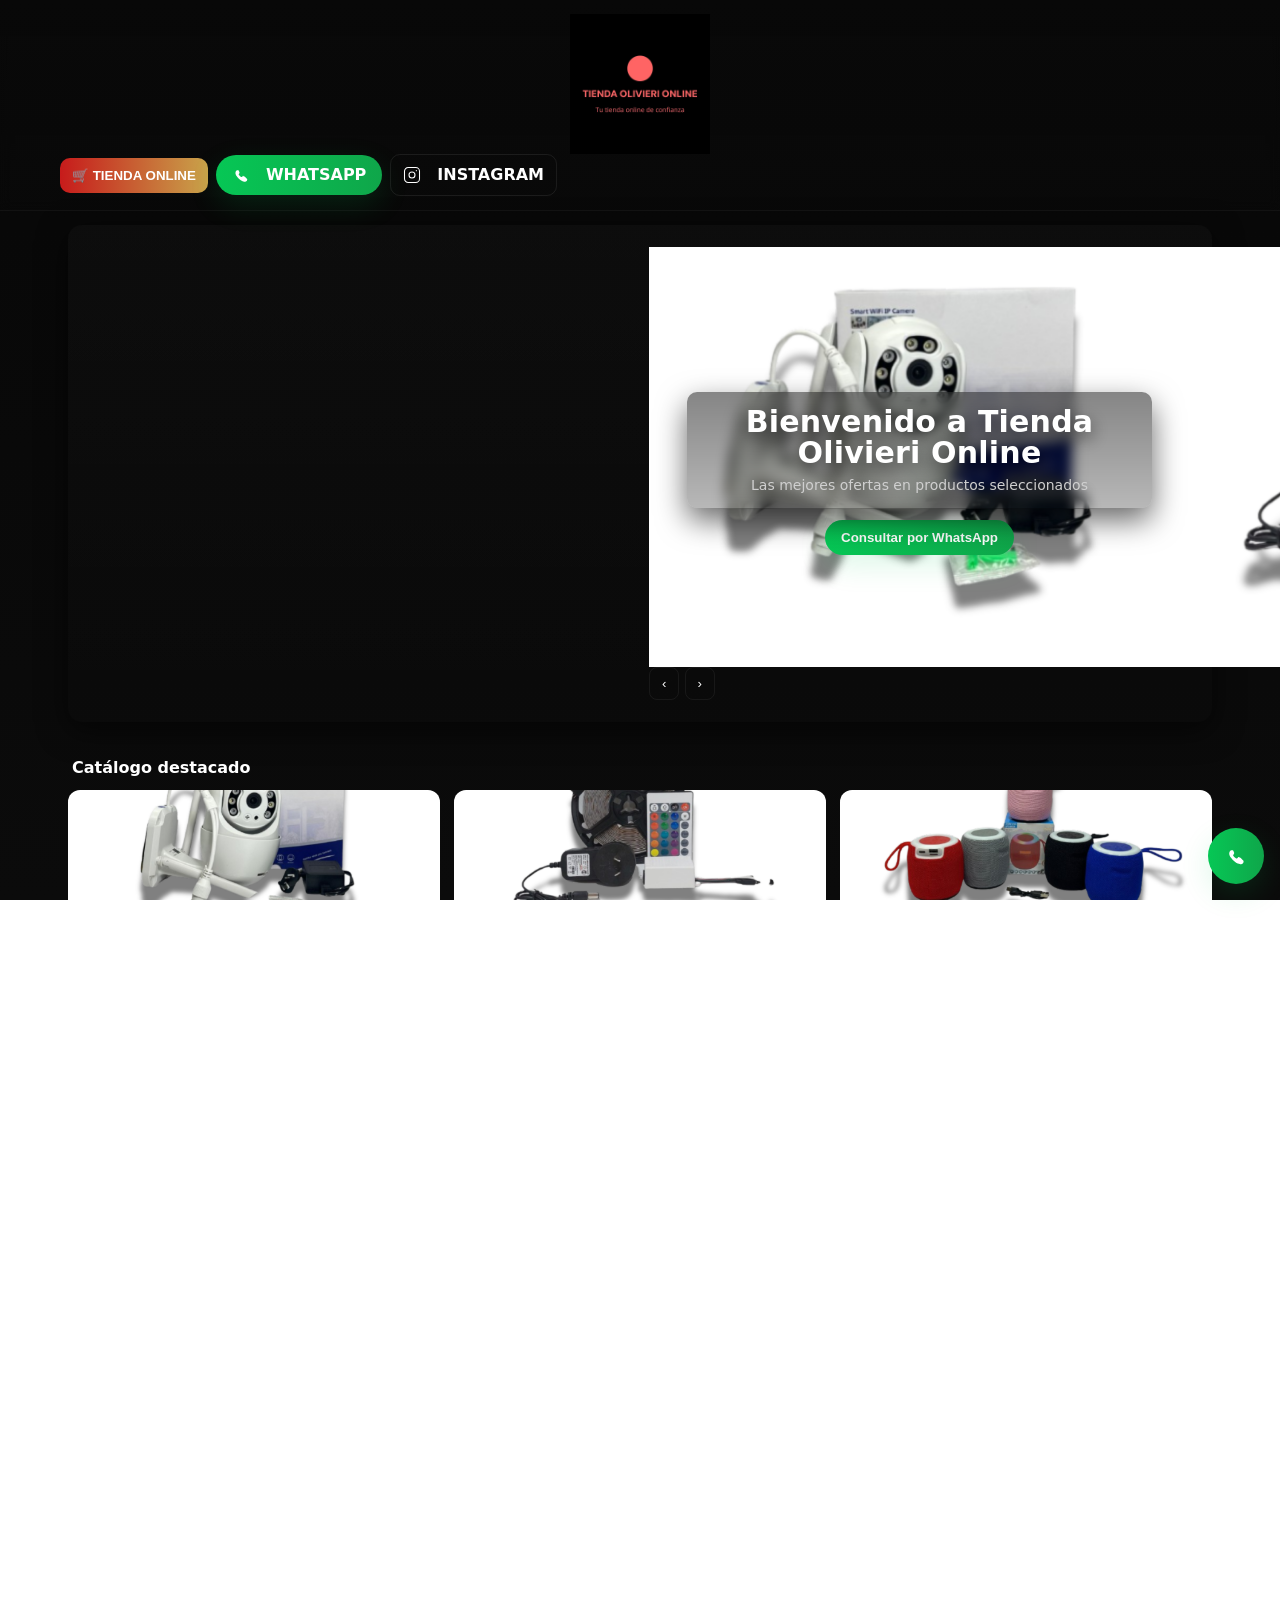
==== commit 986d3166: "Update tienda.html" ====
--- a/tienda.html
+++ b/tienda.html
@@ -434,6 +434,17 @@
     <button class="btn buy-btn">Comprar por WhatsApp</button>
   </div>
 </article>
+
+        <article class="product" data-name="RADIO RETRO BLUETOOTH MEIER MD-1303BT" data-price="$40.000" data-desc="Radio retro con Bluetooth modelo Meier MD-1303BT, combina diseño clásico con tecnología moderna. Permite reproducir música vía Bluetooth, USB y tarjeta TF, además de radio FM. Ideal para decorar y disfrutar de un sonido de calidad en el hogar o la oficina.">
+  <div class="prod-media">
+    <img src="./radio.png.webp" alt="RADIO RETRO BLUETOOTH MEIER MD-1303BT" loading="lazy">
+  </div>
+  <div class="prod-body">
+    <h3 class="prod-name">RADIO RETRO BLUETOOTH MEIER MD-1303BT</h3>
+    <p class="prod-price">$40.000</p>
+    <button class="btn buy-btn">Comprar por WhatsApp</button>
+  </div>
+</article>
       </div>
     </section>
 
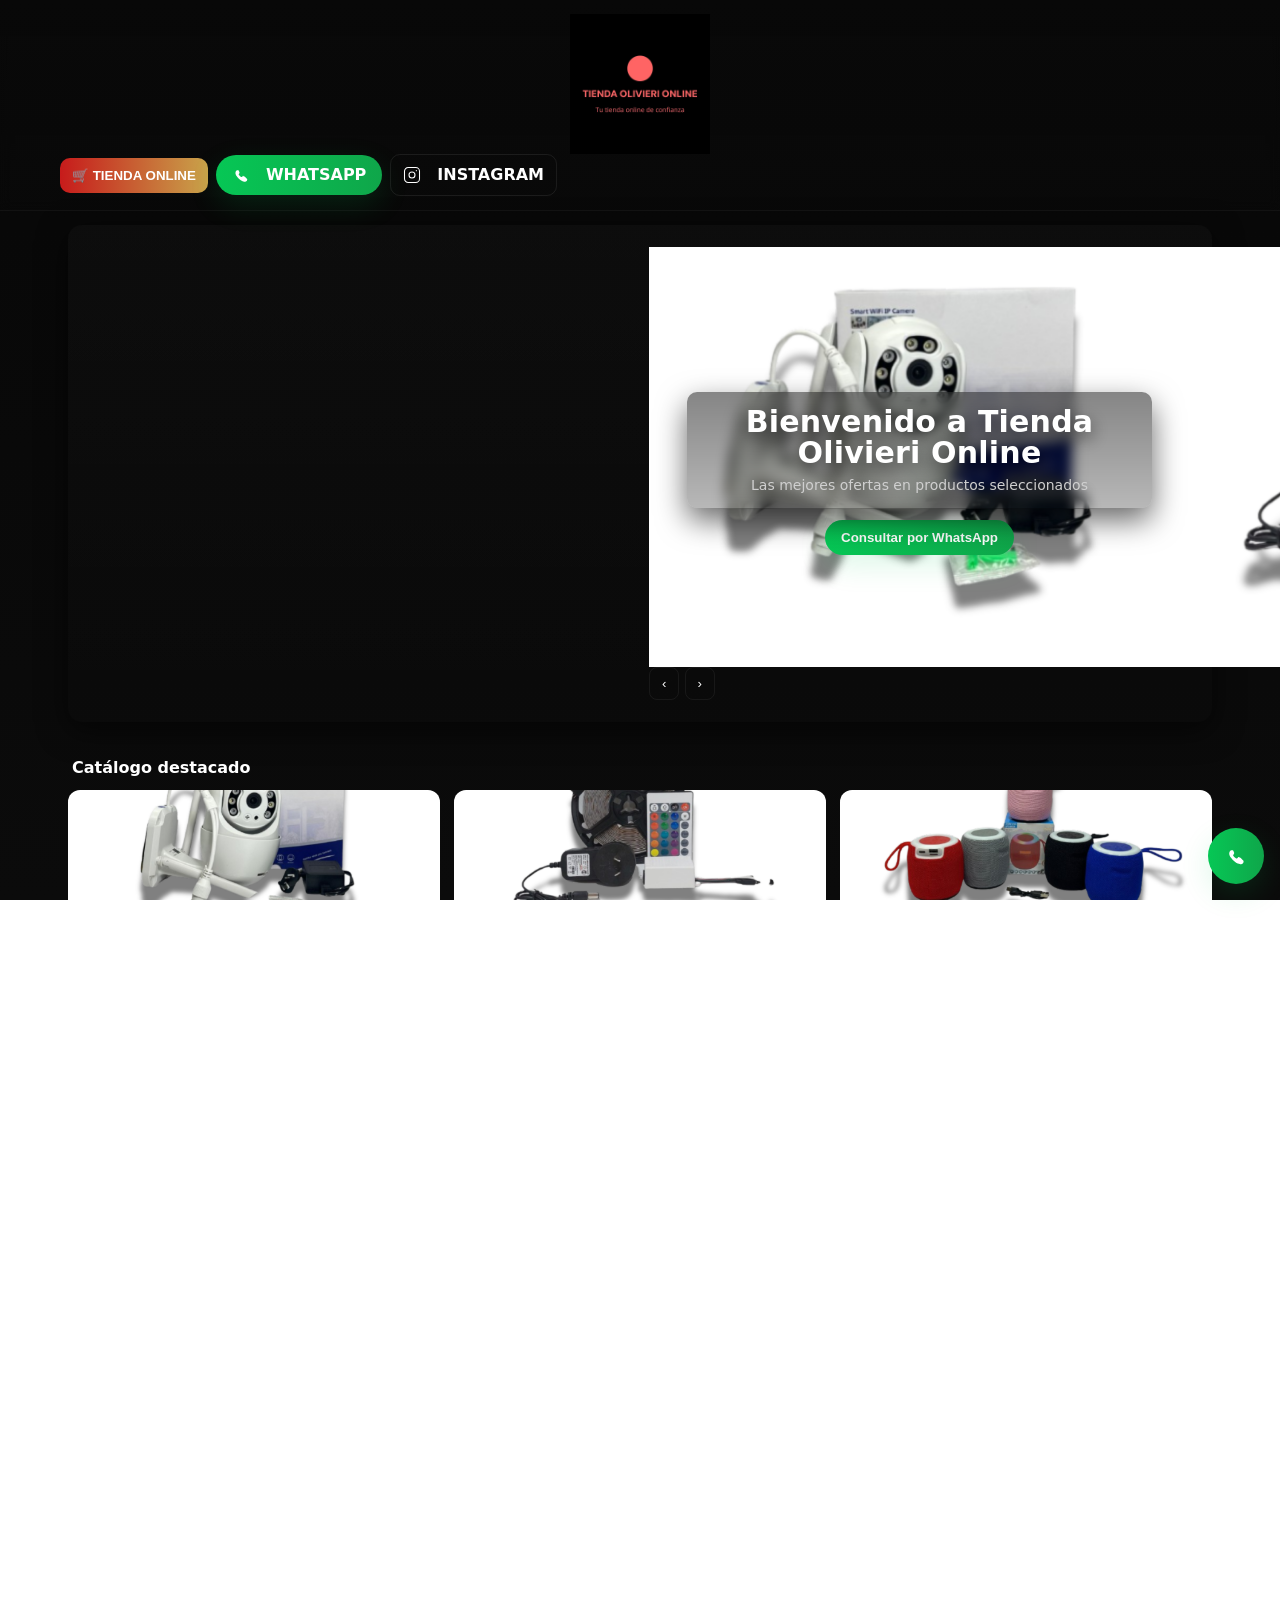
==== commit e2ebc76d: "Update tienda.html" ====
--- a/tienda.html
+++ b/tienda.html
@@ -426,7 +426,7 @@
 
         <article class="product" data-name="TERMO ACERO INOXIDABLE 1LT" data-price="$15.000" data-desc="Termo de acero inoxidable de 1 litro, ideal para mantener bebidas calientes o frías por más tiempo. Diseño resistente y portátil, incluye tapa hermética y funda protectora para fácil transporte. Perfecto para viajes, trabajo o uso diario.">
   <div class="prod-media">
-    <img src="./termo.png.png" alt="TERMO ACERO INOXIDABLE 1LT" loading="lazy">
+    <img src="./termo.png.jpeg" alt="TERMO ACERO INOXIDABLE 1LT" loading="lazy">
   </div>
   <div class="prod-body">
     <h3 class="prod-name">TERMO ACERO INOXIDABLE 1LT</h3>
@@ -442,6 +442,17 @@
   <div class="prod-body">
     <h3 class="prod-name">RADIO RETRO BLUETOOTH MEIER MD-1303BT</h3>
     <p class="prod-price">$40.000</p>
+    <button class="btn buy-btn">Comprar por WhatsApp</button>
+  </div>
+</article>
+
+        <article class="product" data-name="FREIDORA DE AIRE DE VIDRIO 5,5L 1500W HYTOSHY" data-price="$100.000" data-desc="Freidora de aire de vidrio Hytoshy de 5,5 litros y 1500W, ideal para cocinar de forma saludable sin aceite. Permite preparar papas, carnes, pollo y más con resultados crocantes. Diseño moderno con recipiente de vidrio que permite ver la cocción. Fácil de usar y limpiar, perfecta para el hogar.">
+  <div class="prod-media">
+    <img src="./freidora.png.png" alt="FREIDORA DE AIRE HYTOSHY" loading="lazy">
+  </div>
+  <div class="prod-body">
+    <h3 class="prod-name">FREIDORA DE AIRE DE VIDRIO 5,5L 1500W HYTOSHY</h3>
+    <p class="prod-price">$100.000</p>
     <button class="btn buy-btn">Comprar por WhatsApp</button>
   </div>
 </article>
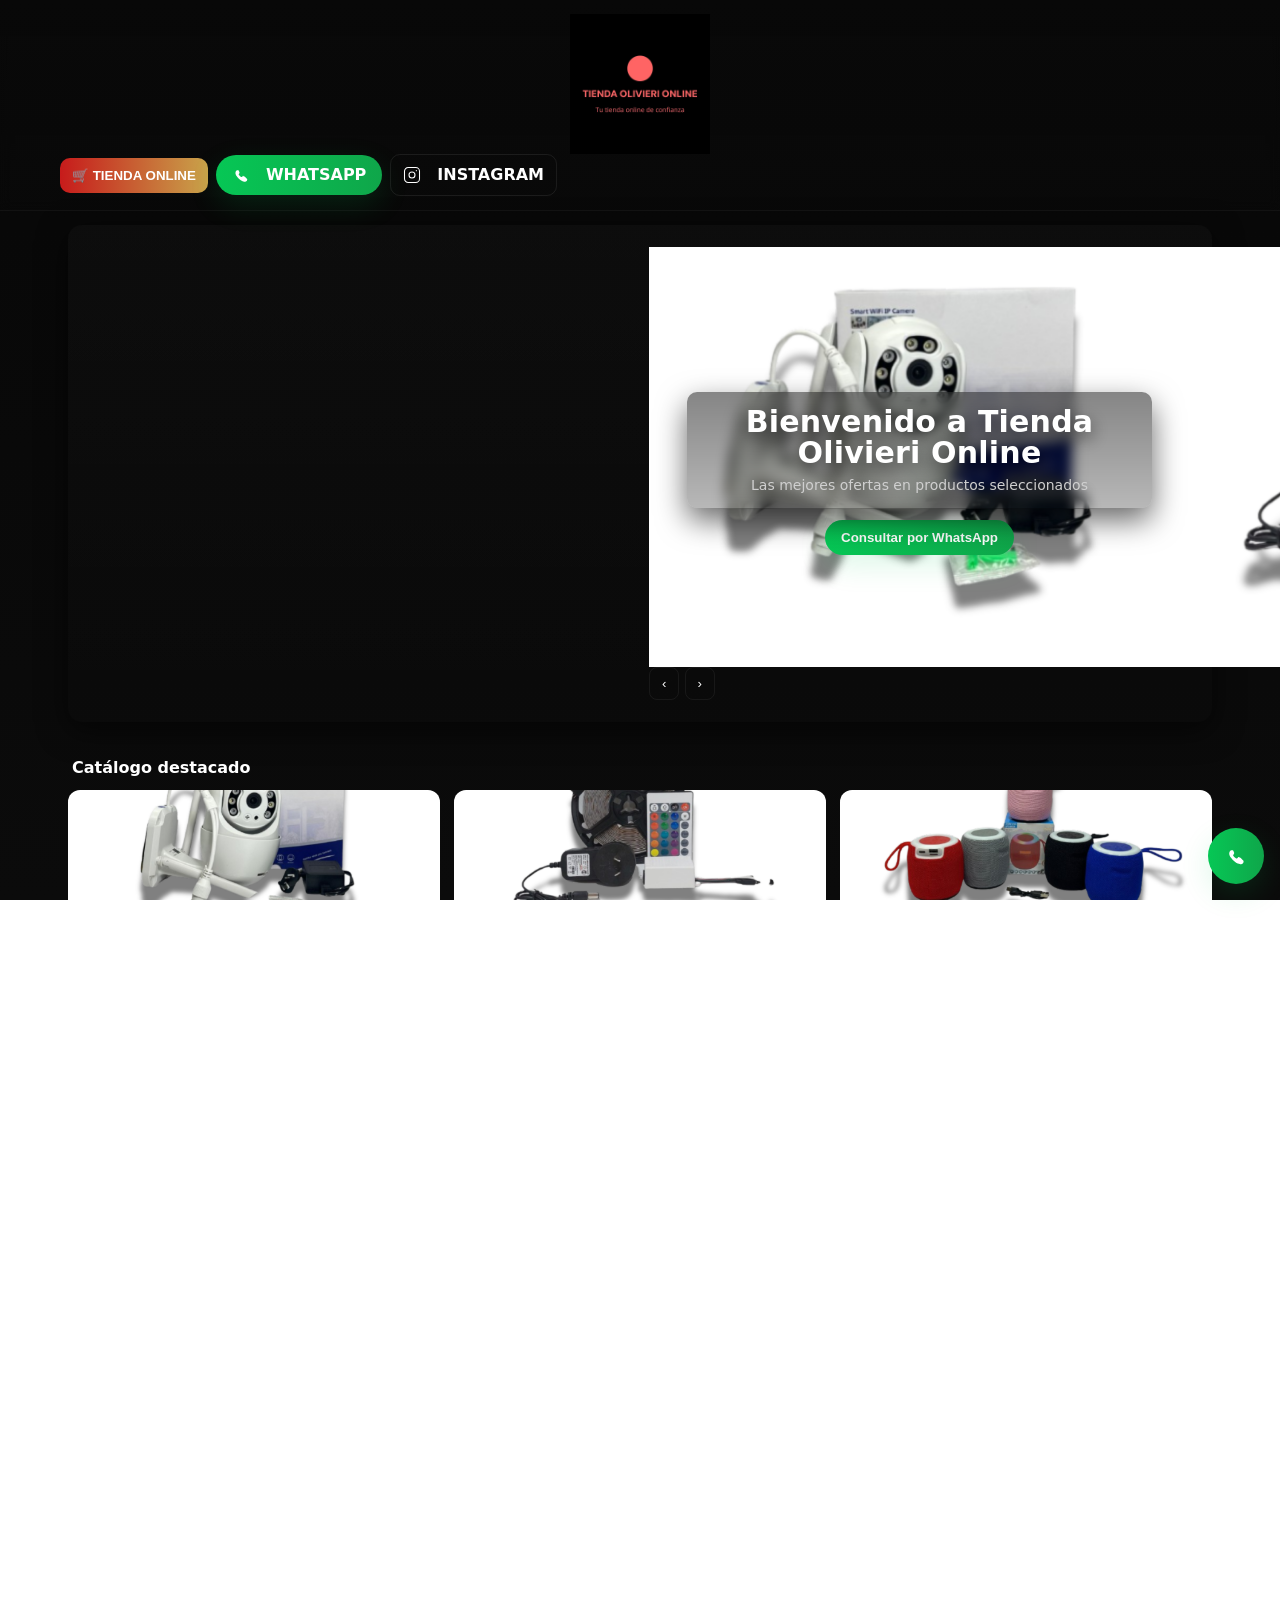
==== commit 8fb71497: "Update tienda.html" ====
--- a/tienda.html
+++ b/tienda.html
@@ -456,6 +456,28 @@
     <button class="btn buy-btn">Comprar por WhatsApp</button>
   </div>
 </article>
+
+        <article class="product" data-name="CERRADURA MANIJA C/HUELLA DACTILAR" data-price="$79.999" data-desc="Cerradura inteligente con manija y lector de huella dactilar. Permite abrir la puerta de forma rápida y segura sin necesidad de llaves. Ideal para hogares, oficinas o alquileres temporarios. Diseño moderno, fácil instalación y mayor seguridad para tu espacio.">
+  <div class="prod-media">
+    <img src="./cerradura.png.png" alt="CERRADURA CON HUELLA DACTILAR" loading="lazy">
+  </div>
+  <div class="prod-body">
+    <h3 class="prod-name">CERRADURA MANIJA C/HUELLA DACTILAR</h3>
+    <p class="prod-price">$79.999</p>
+    <button class="btn buy-btn">Comprar por WhatsApp</button>
+  </div>
+</article>
+
+        <article class="product" data-name="PARAGUAS INFANTIL C/SILBATO" data-price="$8.000" data-desc="Paraguas infantil con diseño divertido y colorido, ideal para niños. Incluye silbato en el mango para mayor diversión y seguridad. Liviano, resistente y fácil de usar. Perfecto para días de lluvia y uso diario.">
+  <div class="prod-media">
+    <img src="./paraguas.png.jpeg" alt="PARAGUAS INFANTIL" loading="lazy">
+  </div>
+  <div class="prod-body">
+    <h3 class="prod-name">PARAGUAS INFANTIL C/SILBATO</h3>
+    <p class="prod-price">$8.000</p>
+    <button class="btn buy-btn">Comprar por WhatsApp</button>
+  </div>
+</article>
       </div>
     </section>
 
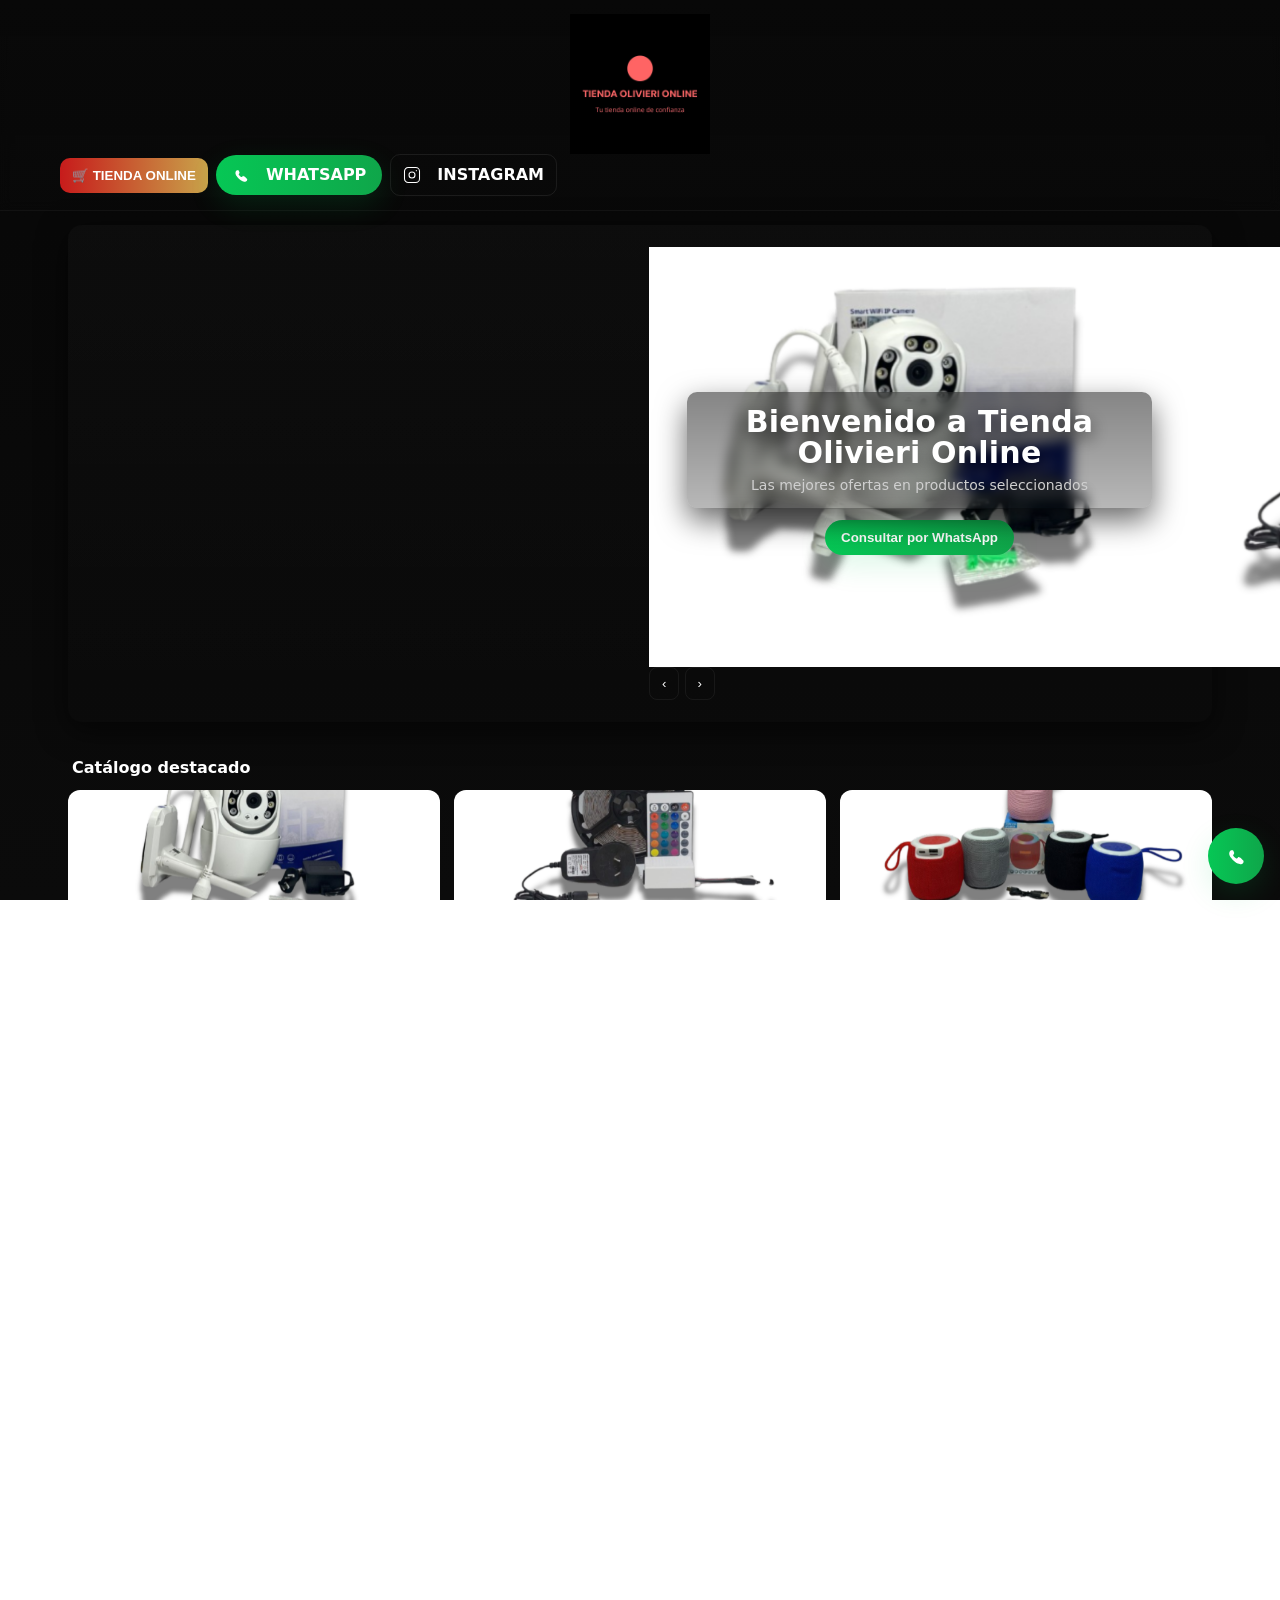
==== commit 9c65ca0b: "Update tienda.html" ====
--- a/tienda.html
+++ b/tienda.html
@@ -478,6 +478,17 @@
     <button class="btn buy-btn">Comprar por WhatsApp</button>
   </div>
 </article>
+
+        <article class="product" data-name="TV BOX ONN - GOOGLE TV 4K" data-price="$65.000" data-desc="TV Box ONN con Google TV 4K, convierte cualquier televisor en Smart TV. Permite acceder a aplicaciones como Netflix, YouTube, Disney+ y más. Incluye control remoto con asistente de voz, conexión WiFi y excelente rendimiento. Ideal para disfrutar contenido en alta calidad.">
+  <div class="prod-media">
+    <img src="./tv-box-onn.png.png" alt="TV BOX ONN GOOGLE TV 4K" loading="lazy">
+  </div>
+  <div class="prod-body">
+    <h3 class="prod-name">TV BOX ONN - GOOGLE TV 4K</h3>
+    <p class="prod-price">$65.000</p>
+    <button class="btn buy-btn">Comprar por WhatsApp</button>
+  </div>
+</article>
       </div>
     </section>
 
